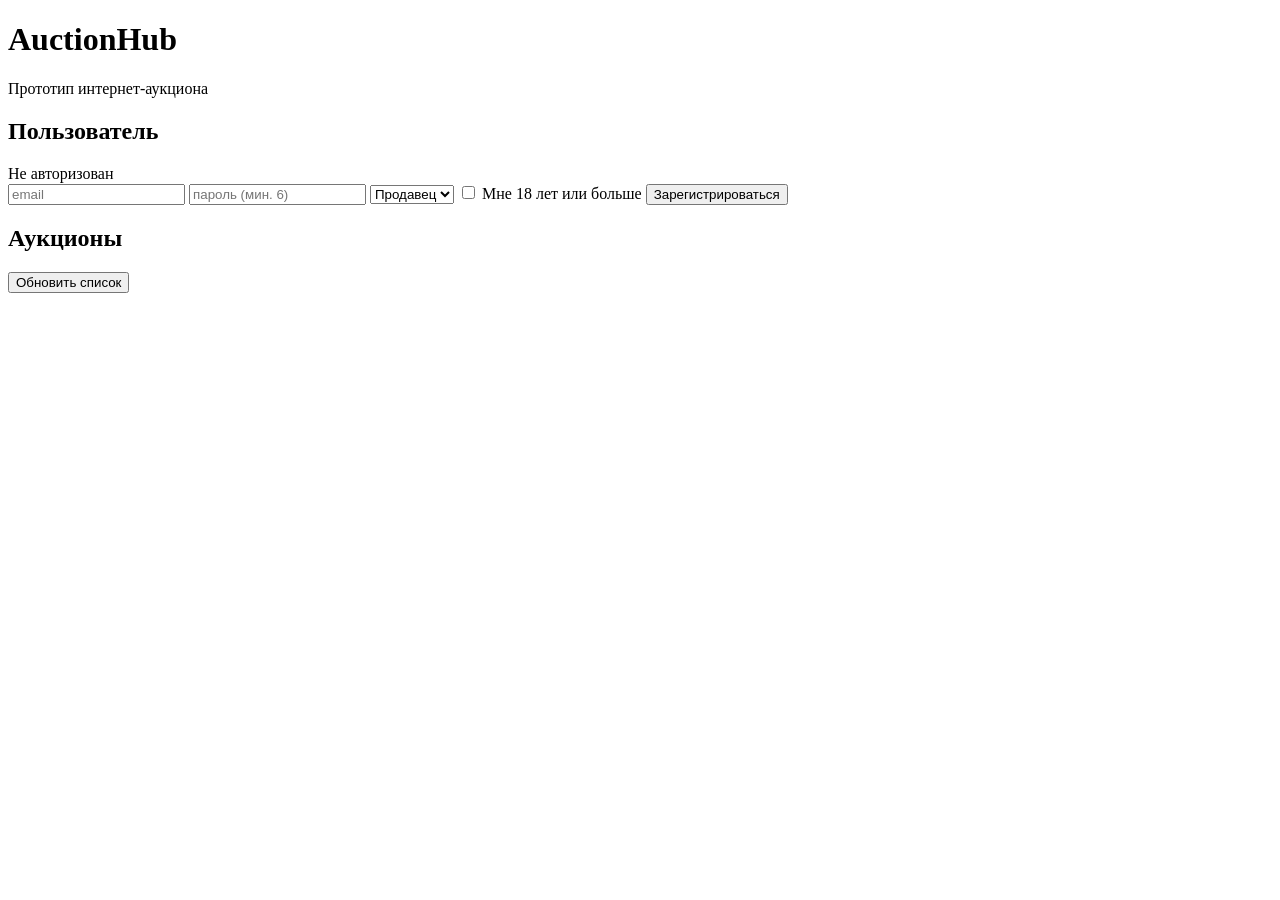
==== web/index.html @ 6b4f082b "minimal prototype lab1 not yet v0.1.0" ====
<!DOCTYPE html>
<html lang="ru">
<head>
    <meta charset="UTF-8">
    <title>AuctionHub</title>
    <link rel="stylesheet" href="/style.css">
</head>
<body>
    <header>
        <h1>AuctionHub</h1>
        <p class="subtitle">Прототип интернет-аукциона</p>
    </header>

    <main>
        <section id="user-section">
            <h2>Пользователь</h2>
            <div id="user-info">Не авторизован</div>
            <form id="user-form">
                <input type="email" id="email" placeholder="email" required>
                <input type="password" id="password" placeholder="пароль (мин. 6)" required>
                <select id="role">
                    <option value="seller">Продавец</option>
                    <option value="bidder">Участник</option>
                </select>
                <label>
                    <input type="checkbox" id="age-confirmed" required>
                    Мне 18 лет или больше
                </label>
                <button type="submit">Зарегистрироваться</button>
            </form>
            <div id="user-message" class="message"></div>
        </section>

        <section id="auctions-section">
            <h2>Аукционы</h2>
            <button id="refresh-auctions">Обновить список</button>
            <div id="auctions-list"></div>
        </section>

        <section id="lot-section" hidden>
            <h2>Лот: <span id="lot-title"></span></h2>
            <div id="lot-details"></div>

            <h3>Сделать ставку</h3>
            <form id="bid-form">
                <input type="number" id="bid-amount" step="0.01" min="0.01"
                       placeholder="Сумма" required>
                <button type="submit">Поставить</button>
            </form>
            <div id="bid-message" class="message"></div>

            <h3>История ставок</h3>
            <div id="bids-list"></div>
        </section>
    </main>

    <script src="/app.js"></script>
</body>
</html>
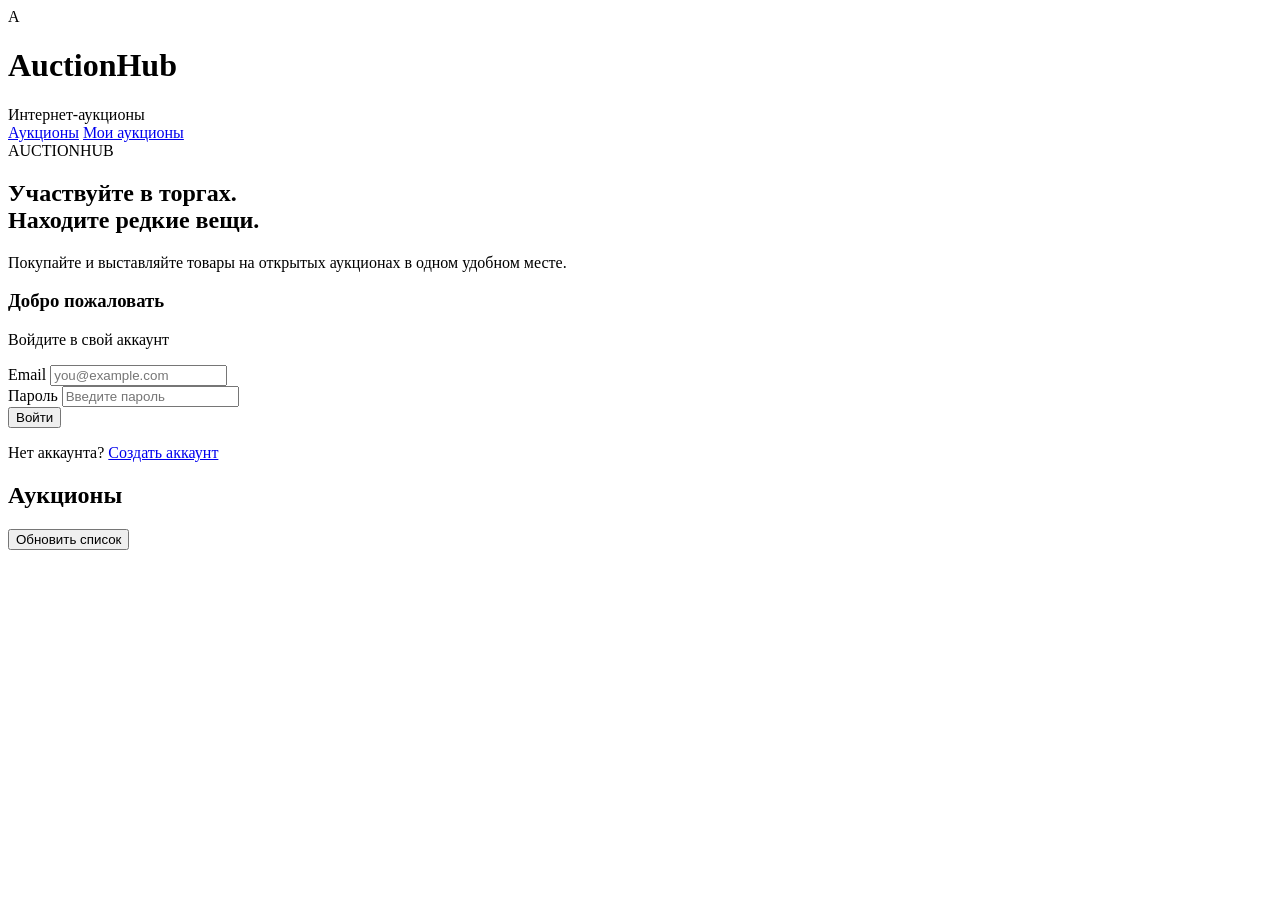
==== commit b04f4017: "Improve authentication UI state" ====
--- a/web/index.html
+++ b/web/index.html
@@ -5,55 +5,352 @@
     <title>AuctionHub</title>
     <link rel="stylesheet" href="/style.css">
 </head>
+
 <body>
-    <header>
-        <h1>AuctionHub</h1>
-        <p class="subtitle">Прототип интернет-аукциона</p>
-    </header>
-
-    <main>
-        <section id="user-section">
-            <h2>Пользователь</h2>
-            <div id="user-info">Не авторизован</div>
-            <form id="user-form">
-                <input type="email" id="email" placeholder="email" required>
-                <input type="password" id="password" placeholder="пароль (мин. 6)" required>
-                <select id="role">
-                    <option value="seller">Продавец</option>
-                    <option value="bidder">Участник</option>
-                </select>
-                <label>
-                    <input type="checkbox" id="age-confirmed" required>
-                    Мне 18 лет или больше
-                </label>
-                <button type="submit">Зарегистрироваться</button>
+<header class="app-header">
+    <div class="header-inner">
+        <div class="brand">
+            <div class="brand-mark">A</div>
+            <div>
+                <h1>AuctionHub</h1>
+                <span>Интернет-аукционы</span>
+            </div>
+        </div>
+
+        <nav class="main-nav">
+            <a href="#auctions-section">Аукционы</a>
+            <a href="#seller-section" id="seller-nav-link">Мои аукционы</a>
+        </nav>
+
+        <div class="header-account">
+            <button id="account-button" class="account-button" type="button" hidden>
+                <span id="account-avatar" class="account-avatar">A</span>
+                <span id="account-name">Аккаунт</span>
+                <span class="account-chevron">⌄</span>
+            </button>
+
+            <div id="account-menu" class="account-menu" hidden>
+                <div class="account-menu-user">
+                    <div id="account-menu-avatar" class="account-avatar large">A</div>
+                    <div>
+                        <strong id="account-menu-email">Пользователь</strong>
+                        <span id="account-menu-role">Участник</span>
+                    </div>
+                </div>
+                <div class="account-menu-divider"></div>
+                <button id="account-logout" type="button">Выйти</button>
+            </div>
+        </div>
+    </div>
+</header>
+
+<main>
+
+    <section id="user-section" class="auth-section">
+        <div class="auth-layout">
+            <div class="auth-intro">
+                <span class="eyebrow">AUCTIONHUB</span>
+                <h2>Участвуйте в торгах.<br>Находите редкие вещи.</h2>
+                <p>
+                    Покупайте и выставляйте товары на открытых аукционах
+                    в одном удобном месте.
+                </p>
+            </div>
+
+            <div class="auth-card">
+                <div id="user-info" class="auth-user-info" hidden></div>
+
+                <div id="login-block">
+                    <div class="auth-card-header">
+                        <h3>Добро пожаловать</h3>
+                        <p>Войдите в свой аккаунт</p>
+                    </div>
+
+                    <form id="login-form" class="auth-form">
+                        <div class="form-group">
+                            <label for="login-email">Email</label>
+                            <input
+                                type="email"
+                                id="login-email"
+                                placeholder="you@example.com"
+                                autocomplete="email"
+                                required
+                            >
+                        </div>
+
+                        <div class="form-group">
+                            <label for="login-password">Пароль</label>
+                            <input
+                                type="password"
+                                id="login-password"
+                                placeholder="Введите пароль"
+                                autocomplete="current-password"
+                                required
+                            >
+                        </div>
+
+                        <button type="submit" class="primary-action">
+                            Войти
+                        </button>
+                    </form>
+
+                    <div id="login-message" class="message"></div>
+
+                    <p class="auth-switch">
+                        Нет аккаунта? <a href="#" id="show-register">Создать аккаунт</a>
+                    </p>
+                </div>
+
+                <div id="register-block" hidden>
+                    <div class="auth-card-header">
+                        <h3>Создать аккаунт</h3>
+                        <p>Регистрация занимает меньше минуты</p>
+                    </div>
+
+                    <form id="user-form" class="auth-form">
+                        <div class="form-group">
+                            <label for="email">Email</label>
+                            <input
+                                type="email"
+                                id="email"
+                                placeholder="you@example.com"
+                                autocomplete="email"
+                                required
+                            >
+                        </div>
+
+                        <div class="form-group">
+                            <label for="password">Пароль</label>
+                            <input
+                                type="password"
+                                id="password"
+                                placeholder="Минимум 6 символов"
+                                autocomplete="new-password"
+                                required
+                            >
+                        </div>
+
+                        <div class="form-group">
+                            <label for="role">Тип аккаунта</label>
+                            <select id="role">
+                                <option value="seller">Продавец</option>
+                                <option value="bidder">Участник</option>
+                            </select>
+                        </div>
+
+                        <label class="checkbox-row">
+                            <input type="checkbox" id="age-confirmed" required>
+                            <span>Мне 18 лет или больше</span>
+                        </label>
+
+                        <button type="submit" class="primary-action">
+                            Зарегистрироваться
+                        </button>
+                    </form>
+
+                    <div id="user-message" class="message"></div>
+
+                    <p class="auth-switch">
+                        Уже есть аккаунт? <a href="#" id="show-login">Войти</a>
+                    </p>
+                </div>
+
+                <button id="logout-button" type="button" hidden>Выйти</button>
+            </div>
+        </div>
+    </section>
+
+    <!-- Управление продавца -->
+    <section id="seller-section" hidden>
+        <div class="section-header">
+            <h2>Управление аукционами</h2>
+            <p>Создайте аукцион, добавьте в него лоты и опубликуйте его для участников.</p>
+        </div>
+
+        <div class="form-card">
+            <h3>Создать аукцион</h3>
+
+            <form id="auction-form">
+                <div class="form-group">
+                    <label for="auction-title">Название аукциона</label>
+                    <input
+                        type="text"
+                        id="auction-title"
+                        placeholder="Например: Аукцион электроники"
+                        required
+                    >
+                    <small>Короткое и понятное название, по которому участники смогут найти аукцион.</small>
+                </div>
+
+                <div class="form-group">
+                    <label for="auction-description">Описание аукциона</label>
+                    <textarea
+                        id="auction-description"
+                        placeholder="Расскажите, что будет продаваться на аукционе, какие действуют условия участия, сроки проведения и другую важную информацию..."
+                        rows="7"
+                        required
+                    ></textarea>
+                    <small>Укажите основные условия аукциона и информацию, которую должен знать участник.</small>
+                </div>
+
+                <div class="form-row">
+                    <div class="form-group">
+                        <label for="auction-step">Шаг ставки</label>
+                        <input
+                            type="number"
+                            id="auction-step"
+                            placeholder="Например: 100"
+                            step="0.01"
+                            min="0.01"
+                            required
+                        >
+                        <small>Минимальная сумма увеличения ставки.</small>
+                    </div>
+
+                    <div class="form-group">
+                        <label for="auction-start-price">Начальная цена</label>
+                        <input
+                            type="number"
+                            id="auction-start-price"
+                            placeholder="Например: 1000"
+                            step="0.01"
+                            min="0.01"
+                            required
+                        >
+                        <small>Цена, с которой начинается торг.</small>
+                    </div>
+                </div>
+
+                <button type="submit">Создать аукцион</button>
             </form>
-            <div id="user-message" class="message"></div>
-        </section>
-
-        <section id="auctions-section">
-            <h2>Аукционы</h2>
-            <button id="refresh-auctions">Обновить список</button>
-            <div id="auctions-list"></div>
-        </section>
-
-        <section id="lot-section" hidden>
-            <h2>Лот: <span id="lot-title"></span></h2>
-            <div id="lot-details"></div>
-
-            <h3>Сделать ставку</h3>
-            <form id="bid-form">
-                <input type="number" id="bid-amount" step="0.01" min="0.01"
-                       placeholder="Сумма" required>
-                <button type="submit">Поставить</button>
-            </form>
-            <div id="bid-message" class="message"></div>
-
-            <h3>История ставок</h3>
-            <div id="bids-list"></div>
-        </section>
-    </main>
-
-    <script src="/app.js"></script>
+
+            <div id="auction-message" class="message"></div>
+        </div>
+
+        <div class="seller-block">
+            <h3>Мои аукционы</h3>
+            <p class="section-description">Здесь отображаются созданные вами аукционы.</p>
+            <div id="my-auctions-list"></div>
+        </div>
+
+        <!-- Управление выбранным аукционом -->
+        <div id="auction-management" hidden>
+            <div class="form-card">
+                <h3>Управление выбранным аукционом</h3>
+                <div id="selected-auction-details"></div>
+
+                <div class="management-divider"></div>
+
+                <h4>Добавить лот</h4>
+                <p class="section-description">
+                    Лот — отдельный товар или объект, который будет выставлен на торги.
+                </p>
+
+                <form id="lot-form">
+                    <div class="form-group">
+                        <label for="new-lot-title">Название лота</label>
+                        <input
+                            type="text"
+                            id="new-lot-title"
+                            placeholder="Например: iPhone 15 Pro 256 GB"
+                            required
+                        >
+                    </div>
+
+                    <div class="form-group">
+                        <label for="new-lot-description">Описание лота</label>
+                        <textarea
+                            id="new-lot-description"
+                            placeholder="Опишите товар: состояние, характеристики, комплектацию и другую важную информацию..."
+                            rows="6"
+                            required
+                        ></textarea>
+                    </div>
+
+                    <div class="form-group">
+                        <label for="new-lot-start-price">Начальная цена лота</label>
+                        <input
+                            type="number"
+                            id="new-lot-start-price"
+                            placeholder="Например: 500"
+                            step="0.01"
+                            min="0.01"
+                            required
+                        >
+                        <small>Цена, с которой начинается торг за этот лот.</small>
+                    </div>
+
+                    <button type="submit">Добавить лот</button>
+                </form>
+
+                <div id="lot-management-message" class="message"></div>
+
+                <div class="management-divider"></div>
+
+                <div class="auction-actions">
+                    <button id="publish-auction" type="button">
+                        Опубликовать аукцион
+                    </button>
+                    <button id="cancel-auction" type="button">
+                        Отменить аукцион
+                    </button>
+                    <button id="delete-auction" type="button">
+                        Удалить аукцион
+                    </button>
+                </div>
+            </div>
+        </div>
+    </section>
+
+
+    <!-- Список аукционов -->
+    <section id="auctions-section">
+
+        <h2>Аукционы</h2>
+
+        <button id="refresh-auctions">
+            Обновить список
+        </button>
+
+        <div id="auctions-list"></div>
+
+    </section>
+
+
+    <!-- Лот -->
+    <section id="lot-section" hidden>
+
+        <h2>Лот: <span id="lot-title"></span></h2>
+
+        <div id="lot-details"></div>
+
+        <h3>Сделать ставку</h3>
+
+        <form id="bid-form">
+
+            <input
+                type="number"
+                id="bid-amount"
+                step="0.01"
+                min="0.01"
+                placeholder="Сумма"
+                required
+            >
+
+            <button type="submit">Поставить</button>
+        </form>
+
+        <div id="bid-message" class="message"></div>
+
+        <h3>История ставок</h3>
+
+        <div id="bids-list"></div>
+
+    </section>
+
+</main>
+
+<script src="/app.js"></script>
+
 </body>
 </html>
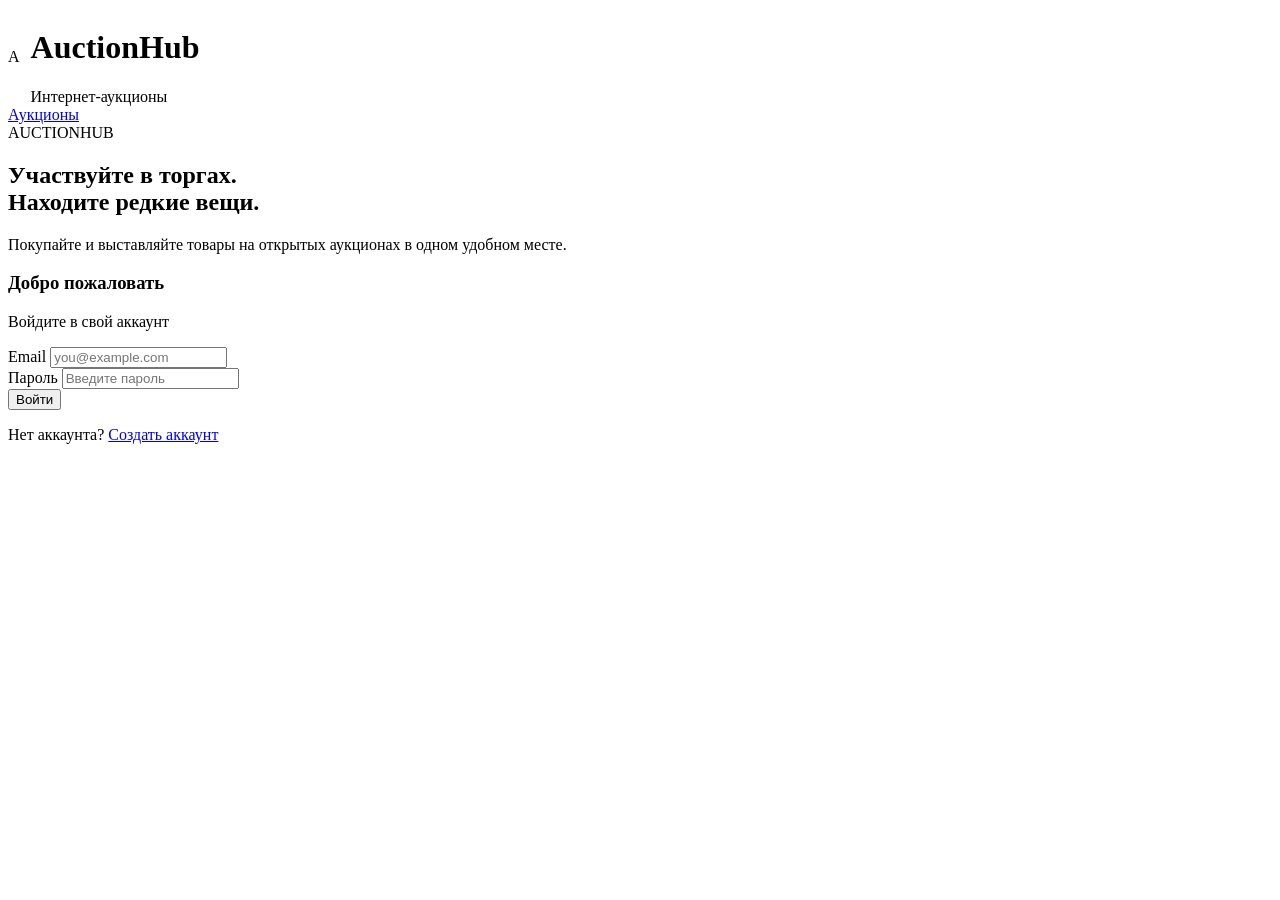
==== commit 772240e6: "Extract common.js, switch to sessionStorage, add moderator role" ====
--- a/web/index.html
+++ b/web/index.html
@@ -2,7 +2,7 @@
 <html lang="ru">
 <head>
     <meta charset="UTF-8">
-    <title>AuctionHub</title>
+    <title>AuctionHub — вход</title>
     <link rel="stylesheet" href="/style.css">
 </head>
 
@@ -10,16 +10,18 @@
 <header class="app-header">
     <div class="header-inner">
         <div class="brand">
-            <div class="brand-mark">A</div>
-            <div>
-                <h1>AuctionHub</h1>
-                <span>Интернет-аукционы</span>
-            </div>
+            <a href="/" style="display:flex;align-items:center;gap:11px;text-decoration:none;color:inherit;">
+                <div class="brand-mark">A</div>
+                <div>
+                    <h1>AuctionHub</h1>
+                    <span>Интернет-аукционы</span>
+                </div>
+            </a>
         </div>
 
         <nav class="main-nav">
-            <a href="#auctions-section">Аукционы</a>
-            <a href="#seller-section" id="seller-nav-link">Мои аукционы</a>
+            <a href="/auctions.html">Аукционы</a>
+            <a href="/my-auctions.html" id="seller-nav-link" hidden>Мои аукционы</a>
         </nav>
 
         <div class="header-account">
@@ -45,7 +47,6 @@
 </header>
 
 <main>
-
     <section id="user-section" class="auth-section">
         <div class="auth-layout">
             <div class="auth-intro">
@@ -58,8 +59,6 @@
             </div>
 
             <div class="auth-card">
-                <div id="user-info" class="auth-user-info" hidden></div>
-
                 <div id="login-block">
                     <div class="auth-card-header">
                         <h3>Добро пожаловать</h3>
@@ -69,29 +68,15 @@
                     <form id="login-form" class="auth-form">
                         <div class="form-group">
                             <label for="login-email">Email</label>
-                            <input
-                                type="email"
-                                id="login-email"
-                                placeholder="you@example.com"
-                                autocomplete="email"
-                                required
-                            >
+                            <input type="email" id="login-email" placeholder="you@example.com" autocomplete="email" required>
                         </div>
 
                         <div class="form-group">
                             <label for="login-password">Пароль</label>
-                            <input
-                                type="password"
-                                id="login-password"
-                                placeholder="Введите пароль"
-                                autocomplete="current-password"
-                                required
-                            >
+                            <input type="password" id="login-password" placeholder="Введите пароль" autocomplete="current-password" required>
                         </div>
 
-                        <button type="submit" class="primary-action">
-                            Войти
-                        </button>
+                        <button type="submit" class="primary-action">Войти</button>
                     </form>
 
                     <div id="login-message" class="message"></div>
@@ -110,24 +95,12 @@
                     <form id="user-form" class="auth-form">
                         <div class="form-group">
                             <label for="email">Email</label>
-                            <input
-                                type="email"
-                                id="email"
-                                placeholder="you@example.com"
-                                autocomplete="email"
-                                required
-                            >
+                            <input type="email" id="email" placeholder="you@example.com" autocomplete="email" required>
                         </div>
 
                         <div class="form-group">
                             <label for="password">Пароль</label>
-                            <input
-                                type="password"
-                                id="password"
-                                placeholder="Минимум 6 символов"
-                                autocomplete="new-password"
-                                required
-                            >
+                            <input type="password" id="password" placeholder="Минимум 6 символов" autocomplete="new-password" required>
                         </div>
 
                         <div class="form-group">
@@ -135,6 +108,7 @@
                             <select id="role">
                                 <option value="seller">Продавец</option>
                                 <option value="bidder">Участник</option>
+                                <option value="moderator">Модератор</option>
                             </select>
                         </div>
 
@@ -143,9 +117,7 @@
                             <span>Мне 18 лет или больше</span>
                         </label>
 
-                        <button type="submit" class="primary-action">
-                            Зарегистрироваться
-                        </button>
+                        <button type="submit" class="primary-action">Зарегистрироваться</button>
                     </form>
 
                     <div id="user-message" class="message"></div>
@@ -154,203 +126,12 @@
                         Уже есть аккаунт? <a href="#" id="show-login">Войти</a>
                     </p>
                 </div>
-
-                <button id="logout-button" type="button" hidden>Выйти</button>
             </div>
         </div>
     </section>
-
-    <!-- Управление продавца -->
-    <section id="seller-section" hidden>
-        <div class="section-header">
-            <h2>Управление аукционами</h2>
-            <p>Создайте аукцион, добавьте в него лоты и опубликуйте его для участников.</p>
-        </div>
-
-        <div class="form-card">
-            <h3>Создать аукцион</h3>
-
-            <form id="auction-form">
-                <div class="form-group">
-                    <label for="auction-title">Название аукциона</label>
-                    <input
-                        type="text"
-                        id="auction-title"
-                        placeholder="Например: Аукцион электроники"
-                        required
-                    >
-                    <small>Короткое и понятное название, по которому участники смогут найти аукцион.</small>
-                </div>
-
-                <div class="form-group">
-                    <label for="auction-description">Описание аукциона</label>
-                    <textarea
-                        id="auction-description"
-                        placeholder="Расскажите, что будет продаваться на аукционе, какие действуют условия участия, сроки проведения и другую важную информацию..."
-                        rows="7"
-                        required
-                    ></textarea>
-                    <small>Укажите основные условия аукциона и информацию, которую должен знать участник.</small>
-                </div>
-
-                <div class="form-row">
-                    <div class="form-group">
-                        <label for="auction-step">Шаг ставки</label>
-                        <input
-                            type="number"
-                            id="auction-step"
-                            placeholder="Например: 100"
-                            step="0.01"
-                            min="0.01"
-                            required
-                        >
-                        <small>Минимальная сумма увеличения ставки.</small>
-                    </div>
-
-                    <div class="form-group">
-                        <label for="auction-start-price">Начальная цена</label>
-                        <input
-                            type="number"
-                            id="auction-start-price"
-                            placeholder="Например: 1000"
-                            step="0.01"
-                            min="0.01"
-                            required
-                        >
-                        <small>Цена, с которой начинается торг.</small>
-                    </div>
-                </div>
-
-                <button type="submit">Создать аукцион</button>
-            </form>
-
-            <div id="auction-message" class="message"></div>
-        </div>
-
-        <div class="seller-block">
-            <h3>Мои аукционы</h3>
-            <p class="section-description">Здесь отображаются созданные вами аукционы.</p>
-            <div id="my-auctions-list"></div>
-        </div>
-
-        <!-- Управление выбранным аукционом -->
-        <div id="auction-management" hidden>
-            <div class="form-card">
-                <h3>Управление выбранным аукционом</h3>
-                <div id="selected-auction-details"></div>
-
-                <div class="management-divider"></div>
-
-                <h4>Добавить лот</h4>
-                <p class="section-description">
-                    Лот — отдельный товар или объект, который будет выставлен на торги.
-                </p>
-
-                <form id="lot-form">
-                    <div class="form-group">
-                        <label for="new-lot-title">Название лота</label>
-                        <input
-                            type="text"
-                            id="new-lot-title"
-                            placeholder="Например: iPhone 15 Pro 256 GB"
-                            required
-                        >
-                    </div>
-
-                    <div class="form-group">
-                        <label for="new-lot-description">Описание лота</label>
-                        <textarea
-                            id="new-lot-description"
-                            placeholder="Опишите товар: состояние, характеристики, комплектацию и другую важную информацию..."
-                            rows="6"
-                            required
-                        ></textarea>
-                    </div>
-
-                    <div class="form-group">
-                        <label for="new-lot-start-price">Начальная цена лота</label>
-                        <input
-                            type="number"
-                            id="new-lot-start-price"
-                            placeholder="Например: 500"
-                            step="0.01"
-                            min="0.01"
-                            required
-                        >
-                        <small>Цена, с которой начинается торг за этот лот.</small>
-                    </div>
-
-                    <button type="submit">Добавить лот</button>
-                </form>
-
-                <div id="lot-management-message" class="message"></div>
-
-                <div class="management-divider"></div>
-
-                <div class="auction-actions">
-                    <button id="publish-auction" type="button">
-                        Опубликовать аукцион
-                    </button>
-                    <button id="cancel-auction" type="button">
-                        Отменить аукцион
-                    </button>
-                    <button id="delete-auction" type="button">
-                        Удалить аукцион
-                    </button>
-                </div>
-            </div>
-        </div>
-    </section>
-
-
-    <!-- Список аукционов -->
-    <section id="auctions-section">
-
-        <h2>Аукционы</h2>
-
-        <button id="refresh-auctions">
-            Обновить список
-        </button>
-
-        <div id="auctions-list"></div>
-
-    </section>
-
-
-    <!-- Лот -->
-    <section id="lot-section" hidden>
-
-        <h2>Лот: <span id="lot-title"></span></h2>
-
-        <div id="lot-details"></div>
-
-        <h3>Сделать ставку</h3>
-
-        <form id="bid-form">
-
-            <input
-                type="number"
-                id="bid-amount"
-                step="0.01"
-                min="0.01"
-                placeholder="Сумма"
-                required
-            >
-
-            <button type="submit">Поставить</button>
-        </form>
-
-        <div id="bid-message" class="message"></div>
-
-        <h3>История ставок</h3>
-
-        <div id="bids-list"></div>
-
-    </section>
-
 </main>
 
+<script src="/common.js"></script>
 <script src="/app.js"></script>
-
 </body>
 </html>
